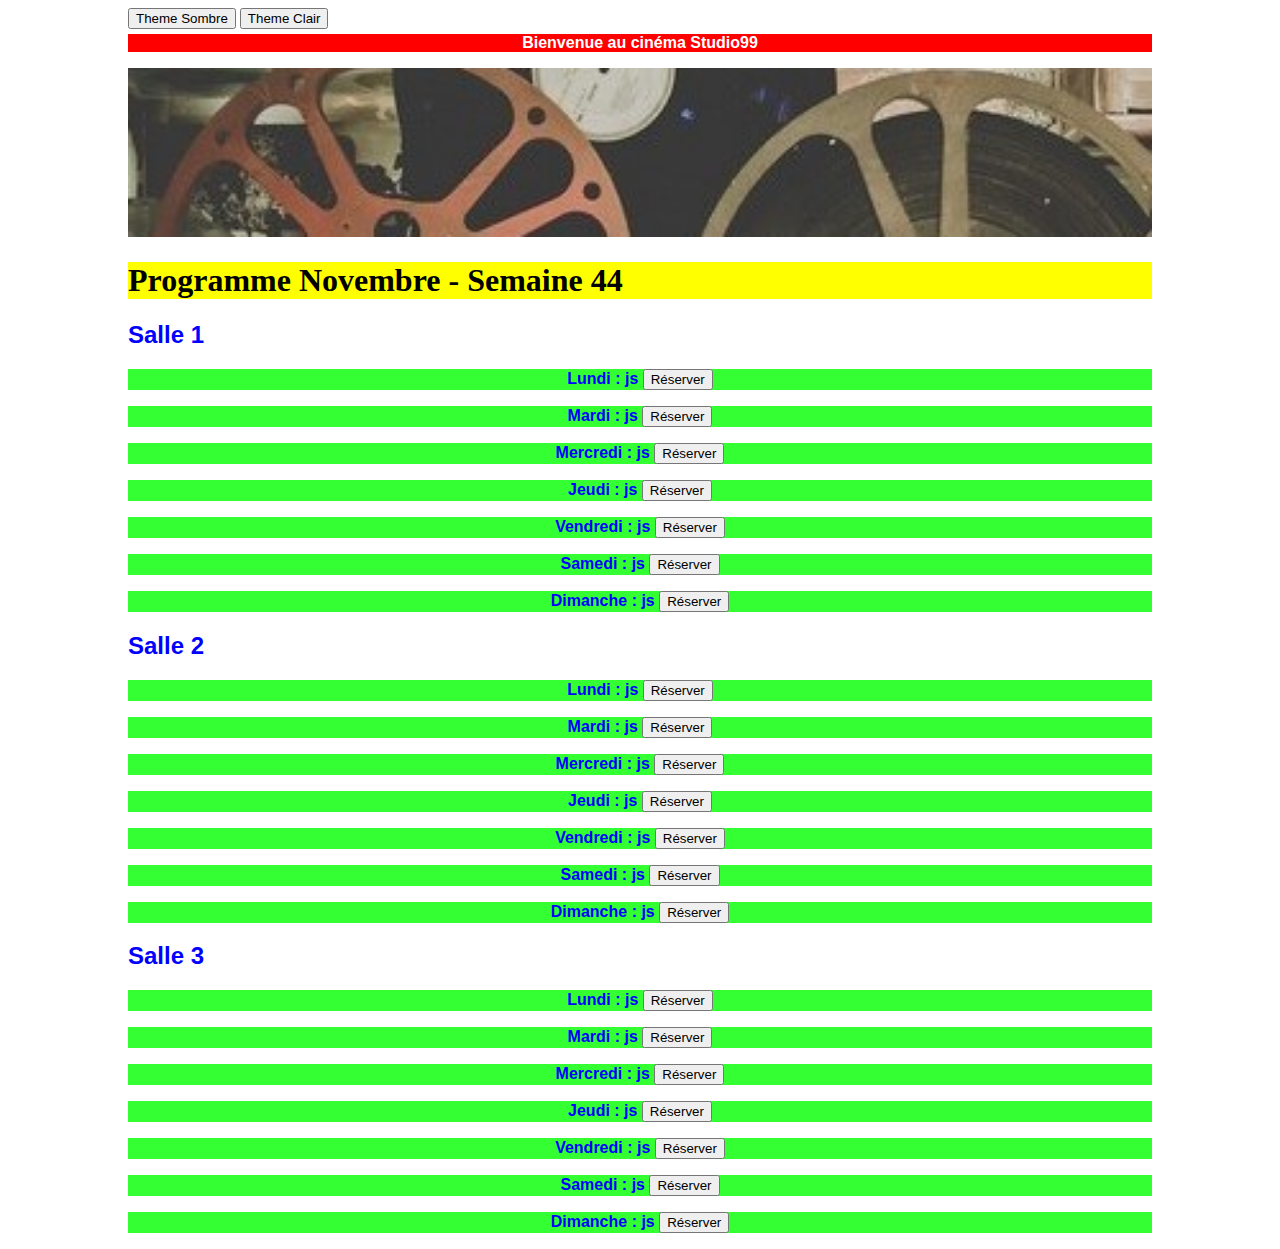
==== src/main/resources/public/index.html @ f0662b4d "tidied up and added GetAll for wovies.html" ====
<!DOCTYPE html>


<html lang='fr'>
	<head>
		<meta charset="UTF-8">
		<title>Studio99 - Accueil</title>
		
		<link rel="shortcut icon" type="image/x-icon" href="peli.ico">
		<link rel="stylesheet" type="text/css" title="Light" href="css/Light-Studio99_Wovies.css">
		<link rel="alternate stylesheet" type="text/css" title="Dark" href="css/Dark-Studio99_Wovies.css"> 
		<meta name="description" content="Salles de Cinéma dans tous le sud-ouest.">
		
		<script type="text/javascript" src="js/Studio99_Wovies.js"></script>
	
	</head>
	<body>
			<div id="theme">
			<button type="button" onclick="switch_style('Dark');return false;" name="Dark" value="Dark Theme" id="Dark">Theme Sombre</button>
			<button type="button" onclick="switch_style('Light');return false;" name="Light" value="Light Theme" id="Light">Theme Clair</button>
			</div>
		<header>
			<p id="bienvenue">Bienvenue au cinéma Studio99</p>
			<img src="img/cinema.jpg" id="main_pic" alt="Cinema">
		</header>
		
		<div>
			<h1>Programme  Novembre - Semaine 44<br></h1>
			<div>
			
				<h2>Salle 1<br></h2>
				<p>Lundi : js <input onclick="" type="button" value="Réserver"></p>
				<p>Mardi : js <input onclick="" type="button" value="Réserver"></p>
				<p>Mercredi : js <input onclick="" type="button" value="Réserver"></p>
				<p>Jeudi : js <input onclick="" type="button" value="Réserver"></p>
				<p>Vendredi : js <input onclick="" type="button" value="Réserver"></p>
				<p>Samedi : js <input onclick="" type="button" value="Réserver"></p>
				<p>Dimanche : js <input onclick="" type="button" value="Réserver"></p>
			</div>
			
			<div>
				<h2>Salle 2</h2>
				<p>Lundi : js <input onclick="" type="button" value="Réserver"></p>
				<p>Mardi : js <input onclick="" type="button" value="Réserver"></p>
				<p>Mercredi : js <input onclick="" type="button" value="Réserver"></p>
				<p>Jeudi : js <input onclick="" type="button" value="Réserver"></p>
				<p>Vendredi : js <input onclick="" type="button" value="Réserver"></p>
				<p>Samedi : js <input onclick="" type="button" value="Réserver"></p>
				<p>Dimanche : js <input onclick="" type="button" value="Réserver"></p>
			</div>
			
			<div>
				<h2>Salle 3</h2>
				<p>Lundi : js <input onclick="" type="button" value="Réserver"></p>
				<p>Mardi : js <input onclick="" type="button" value="Réserver"></p>
				<p>Mercredi : js <input onclick="" type="button" value="Réserver"></p>
				<p>Jeudi : js <input onclick="" type="button" value="Réserver"></p>
				<p>Vendredi : js <input onclick="" type="button" value="Réserver"></p>
				<p>Samedi : js <input onclick="" type="button" value="Réserver"></p>
				<p>Dimanche : js <input onclick="" type="button" value="Réserver"></p>
			</div>
		</div>
	</body>
</html>
---- src/main/resources/public/css/Light-Studio99_Wovies.css ----
body {
	background-color: white;
	color: white;
	width: 80%;
	margin-left: auto;
	margin-right: auto;
}
#Dark 
{
	position : center-left
}

p {
    color: blue;
    font-size: : 30px;
	background-color: rgba(0, 255, 0,0.8);
    font-family: Helvetica, Arial, serif;
    font-weight:bold;
    text-align:center;   
}

h1 {
   color:black; 
   font-style: bold;
   background-color: yellow;
}

h2 {
   color:blue; 
   font-family: compact, Arial, serif;
   

   
}

h4 {
   color:grey; 
   font-style: oblique;
   background-color: orange;
}

#main_pic {
	width: 100%;
}

#bienvenue{
	background-color: red;
	color: white;
	margin-top: 5px;
}

/* #theme
{
	// margin-top: 800 px;
	width: 30%;
} */
---- src/main/resources/public/css/Dark-Studio99_Wovies.css ----
body {
	background-color: black;
	color: white;
	width: 80%;
	margin-left: auto;
	margin-right: auto;
}

p {
    color: rgb(30, 145, 255);
    font-size: : 30px;
	background-color: rgba(100, 100, 100, 0.3);
    font-family: Helvetica, Arial, serif;
    font-weight:bold;
    text-align:center;   
}

h1 {
   color:white; 
   font-style: bold;
   background-color: rgba(80, 80, 80,0.6);
}

h2 {
   color:rgba(175, 175, 175,1); 

}
h4 {
   color:grey; 
   font-style: oblique;
   background-color: orange;
}

#main_pic {
	width: 100%;
}

#bienvenue{
	background-color: rgb(30, 145, 255);
	color: white;
	margin-top: 5px;
}
/* #theme
{
	// margin-top: 800 px;
	width: 30%;
} */
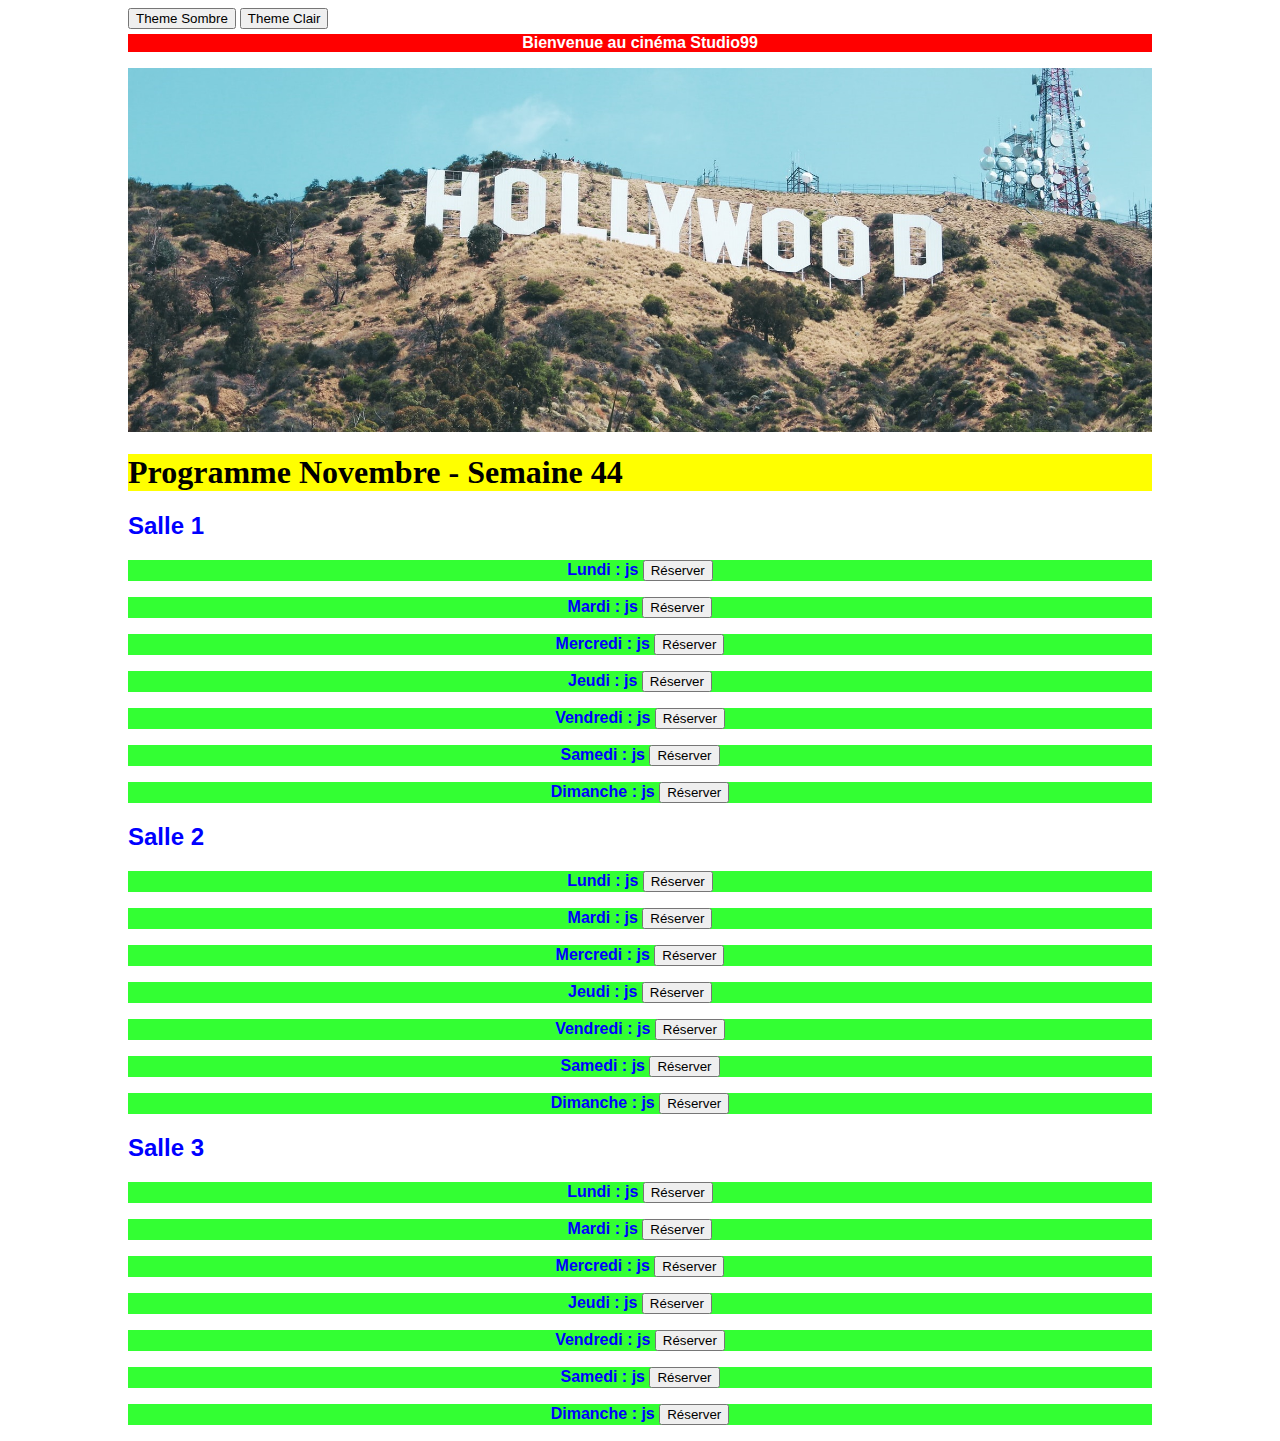
==== commit b02f3914: "modified css" ====
--- a/src/main/resources/public/index.html
+++ b/src/main/resources/public/index.html
@@ -7,11 +7,11 @@
 		<title>Studio99 - Accueil</title>
 		
 		<link rel="shortcut icon" type="image/x-icon" href="peli.ico">
-		<link rel="stylesheet" type="text/css" title="Light" href="css/Light-Studio99_Wovies.css">
-		<link rel="alternate stylesheet" type="text/css" title="Dark" href="css/Dark-Studio99_Wovies.css"> 
+		<link rel="stylesheet" type="text/css" title="Light" href="Light-Studio99_Wovies.css">
+		<link rel="alternate stylesheet" type="text/css" title="Dark" href="Dark-Studio99_Wovies.css"> 
 		<meta name="description" content="Salles de Cinéma dans tous le sud-ouest.">
 		
-		<script type="text/javascript" src="js/Studio99_Wovies.js"></script>
+		<script type="text/javascript" src="Studio99_Wovies.js"></script>
 	
 	</head>
 	<body>
@@ -21,7 +21,8 @@
 			</div>
 		<header>
 			<p id="bienvenue">Bienvenue au cinéma Studio99</p>
-			<img src="img/cinema.jpg" id="main_pic" alt="Cinema">
+			<div id="main_pic" alt="Cinema"></div>
+			
 		</header>
 		
 		<div>
--- a/src/main/resources/public/Light-Studio99_Wovies.css
+++ b/src/main/resources/public/Light-Studio99_Wovies.css
@@ -0,0 +1,55 @@
+body {
+	background-color: white;
+	color: white;
+	width: 80%;
+	margin-left: auto;
+	margin-right: auto;
+}
+
+p {
+    color: blue;
+    font-size: : 30px;
+	background-color: rgba(0, 255, 0,0.8);
+    font-family: Helvetica, Arial, serif;
+    font-weight:bold;
+    text-align:center;   
+}
+
+h1 {
+   color:black; 
+   font-style: bold;
+   background-color: yellow;
+}
+
+h2 {
+   color:blue; 
+   font-family: compact, Arial, serif;
+   
+
+   
+}
+
+h4 {
+   color:grey; 
+   font-style: oblique;
+   background-color: orange;
+}
+
+#main_pic {
+	width: 100%;
+	content: url(Hollywood-day.jpg);	
+	background-image: center;
+	background-image: fixed;	
+}
+
+#bienvenue{
+	background-color: red;
+	color: white;
+	margin-top: 5px;
+}
+
+/* #theme
+{
+	// margin-top: 800 px;
+	width: 30%;
+} */--- a/src/main/resources/public/Dark-Studio99_Wovies.css
+++ b/src/main/resources/public/Dark-Studio99_Wovies.css
@@ -0,0 +1,53 @@
+body {
+	background-color: black;
+	color: white;
+	width: 80%;
+	margin-left: auto;
+	margin-right: auto;
+}
+
+#Dark 
+{
+	position : center-left
+}
+p {
+    color: rgb(30, 145, 255);
+    font-size: : 30px;
+	background-color: rgba(100, 100, 100, 0.3);
+    font-family: Helvetica, Arial, serif;
+    font-weight:bold;
+    text-align:center;   
+}
+
+h1 {
+   color:white; 
+   font-style: bold;
+   background-color: rgba(80, 80, 80,0.6);
+}
+
+h2 {
+   color:rgba(175, 175, 175,1); 
+
+}
+h4 {
+   color:grey; 
+   font-style: oblique;
+   background-color: orange;
+}
+
+#main_pic {
+	width: 100%;
+	content	: url(wallE.jpg);
+	
+}
+
+#bienvenue{
+	background-color: rgb(30, 145, 255);
+	color: white;
+	margin-top: 5px;
+}
+/* #theme
+{
+	// margin-top: 800 px;
+	width: 30%;
+} */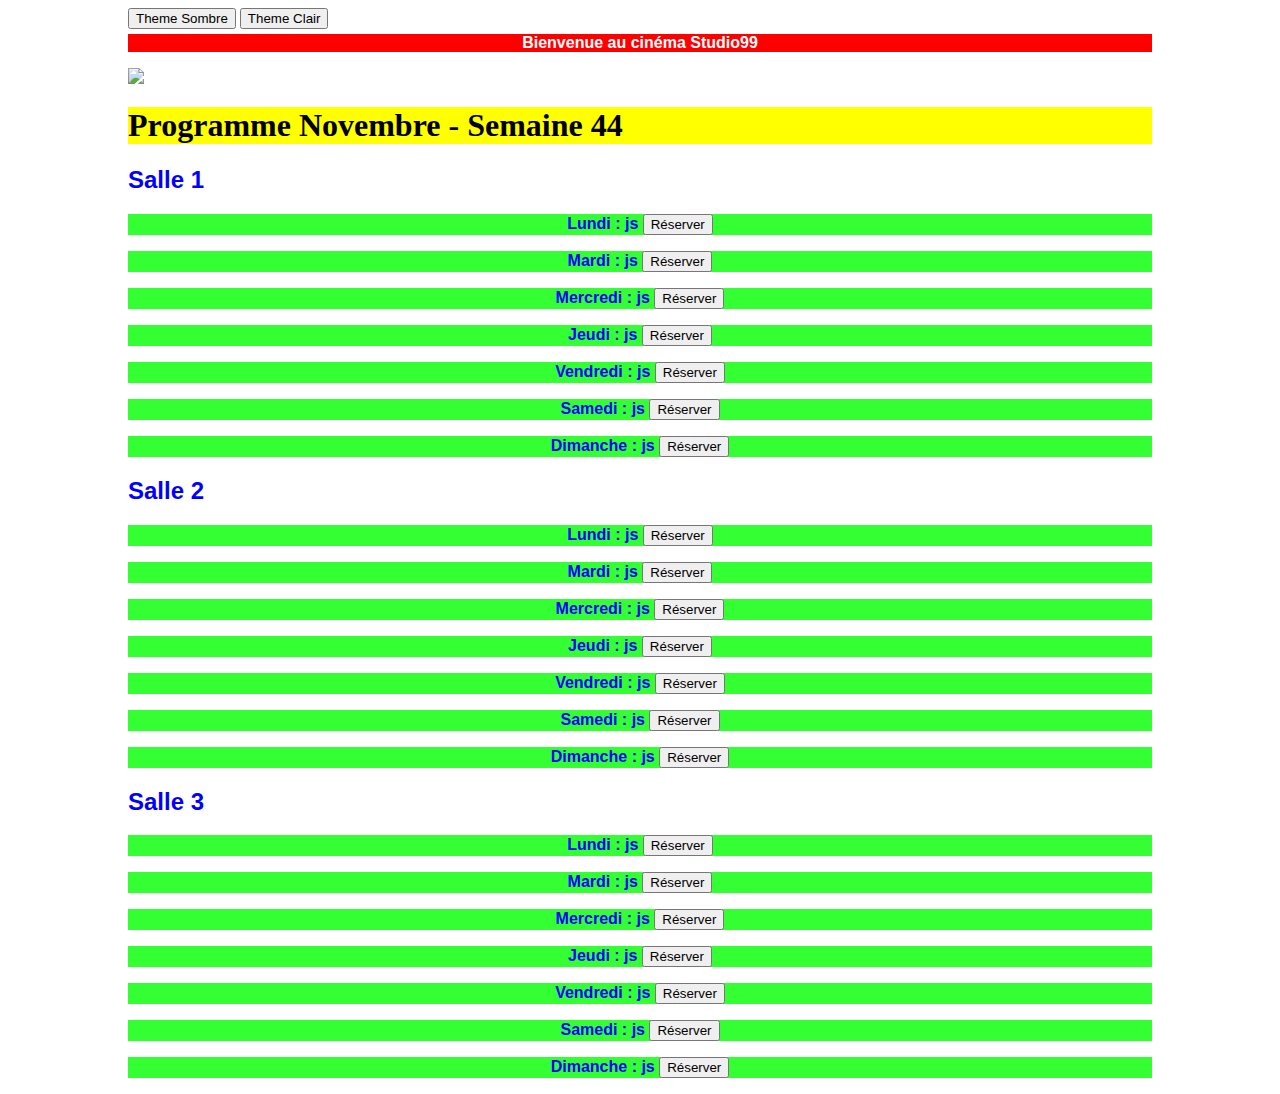
==== commit 8281a6eb: "fixed merge" ====
--- a/src/main/resources/public/index.html
+++ b/src/main/resources/public/index.html
@@ -7,11 +7,11 @@
 		<title>Studio99 - Accueil</title>
 		
 		<link rel="shortcut icon" type="image/x-icon" href="peli.ico">
-		<link rel="stylesheet" type="text/css" title="Light" href="Light-Studio99_Wovies.css">
-		<link rel="alternate stylesheet" type="text/css" title="Dark" href="Dark-Studio99_Wovies.css"> 
+		<link rel="stylesheet" type="text/css" title="Light" href="css/Light-Studio99_Wovies.css">
+		<link rel="alternate stylesheet" type="text/css" title="Dark" href="css/Dark-Studio99_Wovies.css"> 
 		<meta name="description" content="Salles de Cinéma dans tous le sud-ouest.">
 		
-		<script type="text/javascript" src="Studio99_Wovies.js"></script>
+		<script type="text/javascript" src="js/Studio99_Wovies.js"></script>
 	
 	</head>
 	<body>
@@ -21,8 +21,7 @@
 			</div>
 		<header>
 			<p id="bienvenue">Bienvenue au cinéma Studio99</p>
-			<div id="main_pic" alt="Cinema"></div>
-			
+			<img src="img/cinema.jpg" id="main_pic" alt="Cinema">
 		</header>
 		
 		<div>
--- a/src/main/resources/public/css/Light-Studio99_Wovies.css
+++ b/src/main/resources/public/css/Light-Studio99_Wovies.css
@@ -0,0 +1,55 @@
+body {
+	background-color: white;
+	color: white;
+	width: 80%;
+	margin-left: auto;
+	margin-right: auto;
+}
+
+p {
+    color: blue;
+    font-size: : 30px;
+	background-color: rgba(0, 255, 0,0.8);
+    font-family: Helvetica, Arial, serif;
+    font-weight:bold;
+    text-align:center;   
+}
+
+h1 {
+   color:black; 
+   font-style: bold;
+   background-color: yellow;
+}
+
+h2 {
+   color:blue; 
+   font-family: compact, Arial, serif;
+   
+
+   
+}
+
+h4 {
+   color:grey; 
+   font-style: oblique;
+   background-color: orange;
+}
+
+#main_pic {
+	width: 100%;
+	content: url(Hollywood-day.jpg);	
+	background-image: center;
+	background-image: fixed;	
+}
+
+#bienvenue{
+	background-color: red;
+	color: white;
+	margin-top: 5px;
+}
+
+/* #theme
+{
+	// margin-top: 800 px;
+	width: 30%;
+} */--- a/src/main/resources/public/css/Dark-Studio99_Wovies.css
+++ b/src/main/resources/public/css/Dark-Studio99_Wovies.css
@@ -0,0 +1,53 @@
+body {
+	background-color: black;
+	color: white;
+	width: 80%;
+	margin-left: auto;
+	margin-right: auto;
+}
+
+#Dark 
+{
+	position : center-left
+}
+p {
+    color: rgb(30, 145, 255);
+    font-size: : 30px;
+	background-color: rgba(100, 100, 100, 0.3);
+    font-family: Helvetica, Arial, serif;
+    font-weight:bold;
+    text-align:center;   
+}
+
+h1 {
+   color:white; 
+   font-style: bold;
+   background-color: rgba(80, 80, 80,0.6);
+}
+
+h2 {
+   color:rgba(175, 175, 175,1); 
+
+}
+h4 {
+   color:grey; 
+   font-style: oblique;
+   background-color: orange;
+}
+
+#main_pic {
+	width: 100%;
+	content	: url(wallE.jpg);
+	
+}
+
+#bienvenue{
+	background-color: rgb(30, 145, 255);
+	color: white;
+	margin-top: 5px;
+}
+/* #theme
+{
+	// margin-top: 800 px;
+	width: 30%;
+} */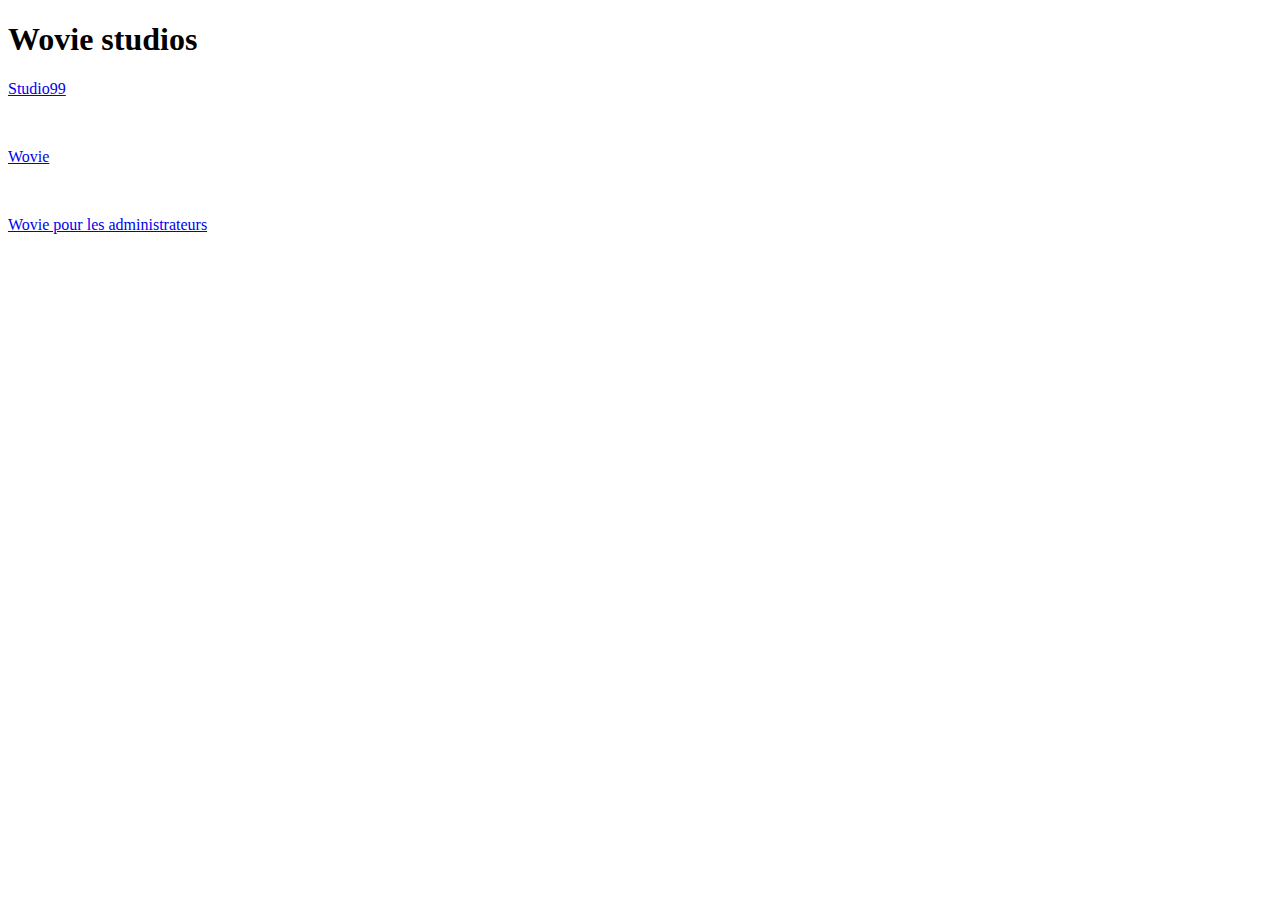
==== commit 0ac01b72: "Main index HTML" ====
--- a/src/main/resources/public/index.html
+++ b/src/main/resources/public/index.html
@@ -1,64 +1,22 @@
 <!DOCTYPE html>
-
 
 <html lang='fr'>
 	<head>
 		<meta charset="UTF-8">
-		<title>Studio99 - Accueil</title>
-		
-		<link rel="shortcut icon" type="image/x-icon" href="peli.ico">
-		<link rel="stylesheet" type="text/css" title="Light" href="css/Light-Studio99_Wovies.css">
-		<link rel="alternate stylesheet" type="text/css" title="Dark" href="css/Dark-Studio99_Wovies.css"> 
-		<meta name="description" content="Salles de Cinéma dans tous le sud-ouest.">
-		
-		<script type="text/javascript" src="js/Studio99_Wovies.js"></script>
-	
+		<title>Wovie studios</title>
+		<meta name="description" content="Fusion entre Wovie et Studio99">
 	</head>
 	<body>
-			<div id="theme">
-			<button type="button" onclick="switch_style('Dark');return false;" name="Dark" value="Dark Theme" id="Dark">Theme Sombre</button>
-			<button type="button" onclick="switch_style('Light');return false;" name="Light" value="Light Theme" id="Light">Theme Clair</button>
-			</div>
 		<header>
-			<p id="bienvenue">Bienvenue au cinéma Studio99</p>
-			<img src="img/cinema.jpg" id="main_pic" alt="Cinema">
+			<h1>Wovie studios</h1>
 		</header>
-		
 		<div>
-			<h1>Programme  Novembre - Semaine 44<br></h1>
-			<div>
+			<a href="Studio99.html">Studio99</a>
+			<p><br></p>
+			<a href="Wovies.html">Wovie</a>
+			<p><br></p>
+			<a href="Wovies_admin.html">Wovie pour les administrateurs</a>
+		</div>
 			
-				<h2>Salle 1<br></h2>
-				<p>Lundi : js <input onclick="" type="button" value="Réserver"></p>
-				<p>Mardi : js <input onclick="" type="button" value="Réserver"></p>
-				<p>Mercredi : js <input onclick="" type="button" value="Réserver"></p>
-				<p>Jeudi : js <input onclick="" type="button" value="Réserver"></p>
-				<p>Vendredi : js <input onclick="" type="button" value="Réserver"></p>
-				<p>Samedi : js <input onclick="" type="button" value="Réserver"></p>
-				<p>Dimanche : js <input onclick="" type="button" value="Réserver"></p>
-			</div>
-			
-			<div>
-				<h2>Salle 2</h2>
-				<p>Lundi : js <input onclick="" type="button" value="Réserver"></p>
-				<p>Mardi : js <input onclick="" type="button" value="Réserver"></p>
-				<p>Mercredi : js <input onclick="" type="button" value="Réserver"></p>
-				<p>Jeudi : js <input onclick="" type="button" value="Réserver"></p>
-				<p>Vendredi : js <input onclick="" type="button" value="Réserver"></p>
-				<p>Samedi : js <input onclick="" type="button" value="Réserver"></p>
-				<p>Dimanche : js <input onclick="" type="button" value="Réserver"></p>
-			</div>
-			
-			<div>
-				<h2>Salle 3</h2>
-				<p>Lundi : js <input onclick="" type="button" value="Réserver"></p>
-				<p>Mardi : js <input onclick="" type="button" value="Réserver"></p>
-				<p>Mercredi : js <input onclick="" type="button" value="Réserver"></p>
-				<p>Jeudi : js <input onclick="" type="button" value="Réserver"></p>
-				<p>Vendredi : js <input onclick="" type="button" value="Réserver"></p>
-				<p>Samedi : js <input onclick="" type="button" value="Réserver"></p>
-				<p>Dimanche : js <input onclick="" type="button" value="Réserver"></p>
-			</div>
-		</div>
 	</body>
 </html>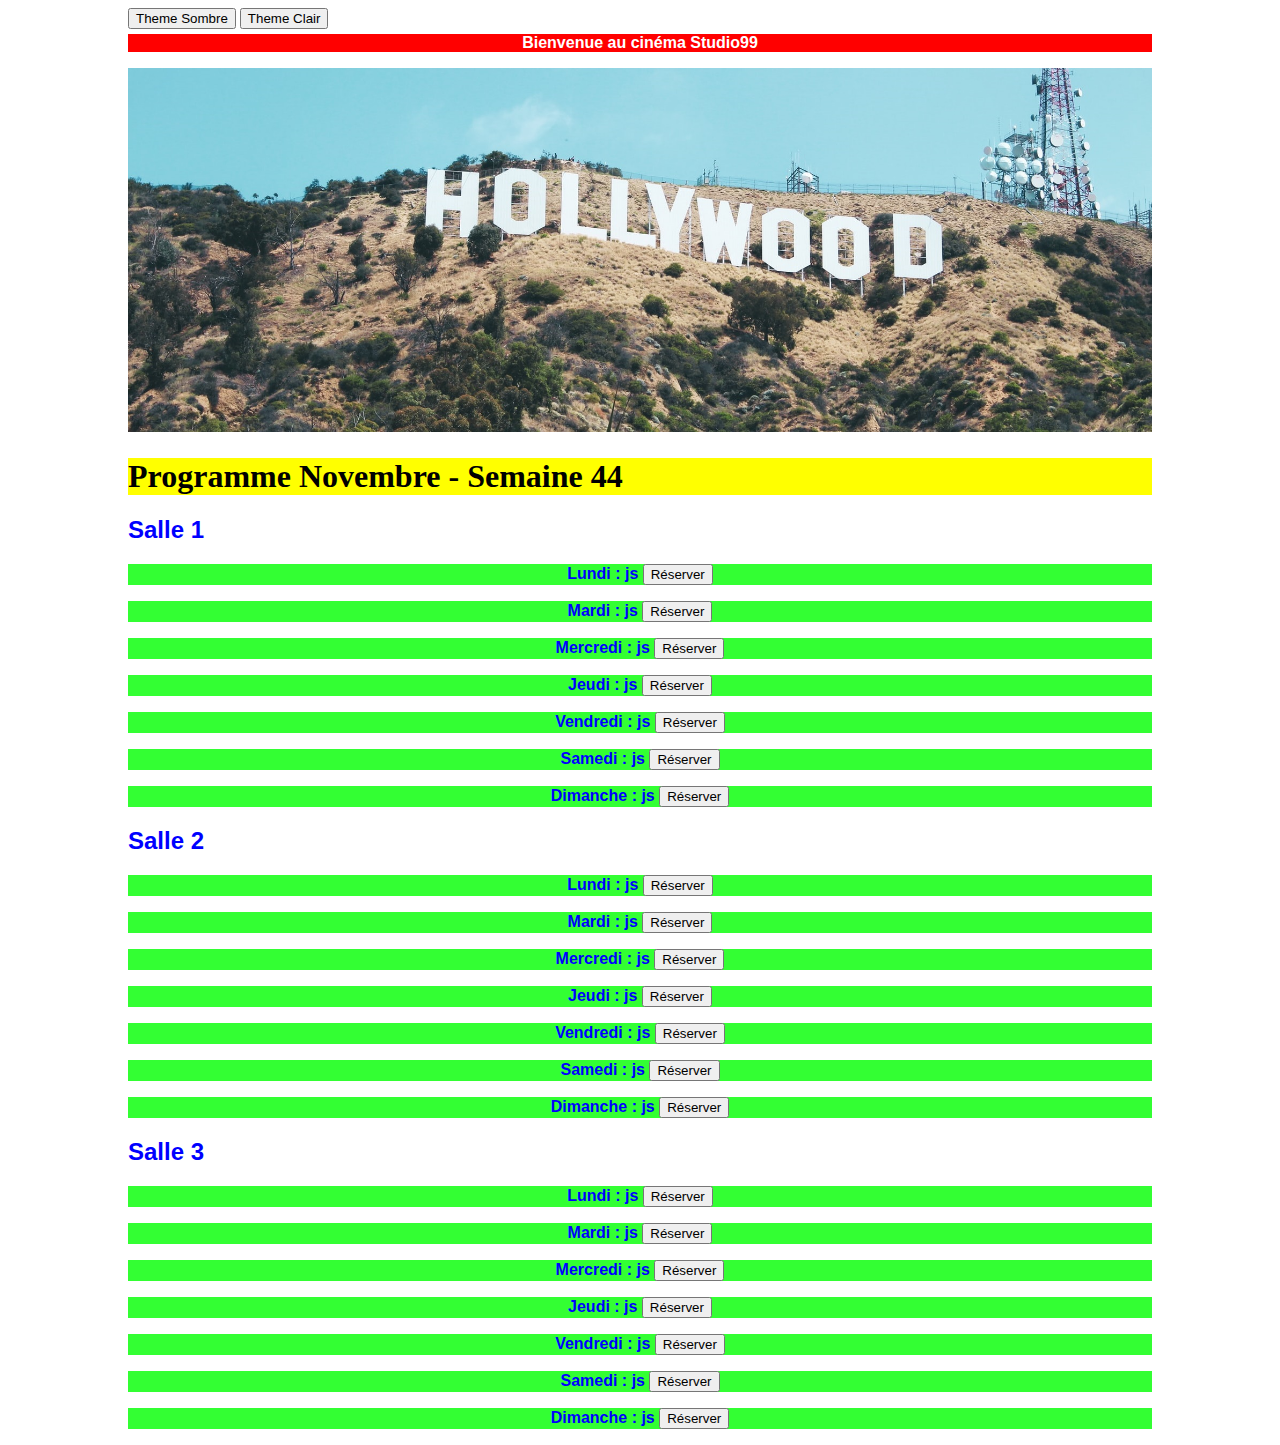
==== commit d417478c: "MaJ mode Light + Dark, ajout du folder img" ====
--- a/src/main/resources/public/index.html
+++ b/src/main/resources/public/index.html
@@ -1,22 +1,64 @@
 <!DOCTYPE html>
+
 
 <html lang='fr'>
 	<head>
 		<meta charset="UTF-8">
-		<title>Wovie studios</title>
-		<meta name="description" content="Fusion entre Wovie et Studio99">
+		<title>Studio99 - Accueil</title>
+		
+		<link rel="shortcut icon" type="image/x-icon" href="img/peli.ico">
+		<link rel="stylesheet" type="text/css" title="Light" href="css/Light-Studio99_Wovies.css">
+		<link rel="alternate stylesheet" type="text/css" title="Dark" href="css/Dark-Studio99_Wovies.css"> 
+		<meta name="description" content="Salles de Cinéma dans tous le sud-ouest.">
+		
+		<script type="text/javascript" src="js/Studio99_Wovies.js"></script>
+	
 	</head>
 	<body>
+			<div id="theme">
+			<button type="button" onclick="switch_style('Dark');return false;" name="Dark" value="Dark Theme" id="Dark">Theme Sombre</button>
+			<button type="button" onclick="switch_style('Light');return false;" name="Light" value="Light Theme" id="Light">Theme Clair</button>
+			</div>
 		<header>
-			<h1>Wovie studios</h1>
+			<p id="bienvenue">Bienvenue au cinéma Studio99</p>
+			<img src="img/Hollywood-day.jpg" id="main_pic" alt="Cinema">
 		</header>
+		
 		<div>
-			<a href="Studio99.html">Studio99</a>
-			<p><br></p>
-			<a href="Wovies.html">Wovie</a>
-			<p><br></p>
-			<a href="Wovies_admin.html">Wovie pour les administrateurs</a>
+			<h1>Programme  Novembre - Semaine 44<br></h1>
+			<div>
+			
+				<h2>Salle 1<br></h2>
+				<p>Lundi : js <input onclick="" type="button" value="Réserver"></p>
+				<p>Mardi : js <input onclick="" type="button" value="Réserver"></p>
+				<p>Mercredi : js <input onclick="" type="button" value="Réserver"></p>
+				<p>Jeudi : js <input onclick="" type="button" value="Réserver"></p>
+				<p>Vendredi : js <input onclick="" type="button" value="Réserver"></p>
+				<p>Samedi : js <input onclick="" type="button" value="Réserver"></p>
+				<p>Dimanche : js <input onclick="" type="button" value="Réserver"></p>
+			</div>
+			
+			<div>
+				<h2>Salle 2</h2>
+				<p>Lundi : js <input onclick="" type="button" value="Réserver"></p>
+				<p>Mardi : js <input onclick="" type="button" value="Réserver"></p>
+				<p>Mercredi : js <input onclick="" type="button" value="Réserver"></p>
+				<p>Jeudi : js <input onclick="" type="button" value="Réserver"></p>
+				<p>Vendredi : js <input onclick="" type="button" value="Réserver"></p>
+				<p>Samedi : js <input onclick="" type="button" value="Réserver"></p>
+				<p>Dimanche : js <input onclick="" type="button" value="Réserver"></p>
+			</div>
+			
+			<div>
+				<h2>Salle 3</h2>
+				<p>Lundi : js <input onclick="" type="button" value="Réserver"></p>
+				<p>Mardi : js <input onclick="" type="button" value="Réserver"></p>
+				<p>Mercredi : js <input onclick="" type="button" value="Réserver"></p>
+				<p>Jeudi : js <input onclick="" type="button" value="Réserver"></p>
+				<p>Vendredi : js <input onclick="" type="button" value="Réserver"></p>
+				<p>Samedi : js <input onclick="" type="button" value="Réserver"></p>
+				<p>Dimanche : js <input onclick="" type="button" value="Réserver"></p>
+			</div>
 		</div>
-			
 	</body>
 </html>--- a/src/main/resources/public/css/Light-Studio99_Wovies.css
+++ b/src/main/resources/public/css/Light-Studio99_Wovies.css
@@ -0,0 +1,52 @@
+body {
+	background-color: white;
+	color: white;
+	width: 80%;
+	margin-left: auto;
+	margin-right: auto;
+}
+
+p {
+    color: blue;
+    font-size: : 30px;
+	background-color: rgba(0, 255, 0,0.8);
+    font-family: Helvetica, Arial, serif;
+    font-weight:bold;
+    text-align:center;   
+}
+
+h1 {
+   color:black; 
+   font-style: bold;
+   background-color: yellow;
+}
+
+h2 {
+   color:blue; 
+   font-family: compact, Arial, serif;
+
+}
+
+h4 {
+   color:grey; 
+   font-style: oblique;
+   background-color: orange;
+}
+
+#main_pic {
+	width: 100%;
+	content: url(../img/Hollywood-day.jpg);	
+	
+}
+
+#bienvenue{
+	background-color: red;
+	color: white;
+	margin-top: 5px;
+}
+
+/* #theme
+{
+	// margin-top: 800 px;
+	width: 30%;
+} */--- a/src/main/resources/public/css/Dark-Studio99_Wovies.css
+++ b/src/main/resources/public/css/Dark-Studio99_Wovies.css
@@ -0,0 +1,53 @@
+body {
+	background-color: black;
+	color: white;
+	width: 80%;
+	margin-left: auto;
+	margin-right: auto;
+}
+
+#Dark 
+{
+	position : center-left
+}
+p {
+    color: rgb(30, 145, 255);
+    font-size: : 30px;
+	background-color: rgba(100, 100, 100, 0.3);
+    font-family: Helvetica, Arial, serif;
+    font-weight:bold;
+    text-align:center;   
+}
+
+h1 {
+   color:white; 
+   font-style: bold;
+   background-color: rgba(80, 80, 80,0.6);
+}
+
+h2 {
+   color:rgba(175, 175, 175,1); 
+
+}
+h4 {
+   color:grey; 
+   font-style: oblique;
+   background-color: orange;
+}
+
+#main_pic {
+	width: 100%;
+	content: url(../img/wallE.jpg);
+	
+}
+
+#bienvenue{
+	background-color: rgb(30, 145, 255);
+	color: white;
+	margin-top: 5px;
+}
+/* #theme
+{
+	// margin-top: 800 px;
+	width: 30%;
+} */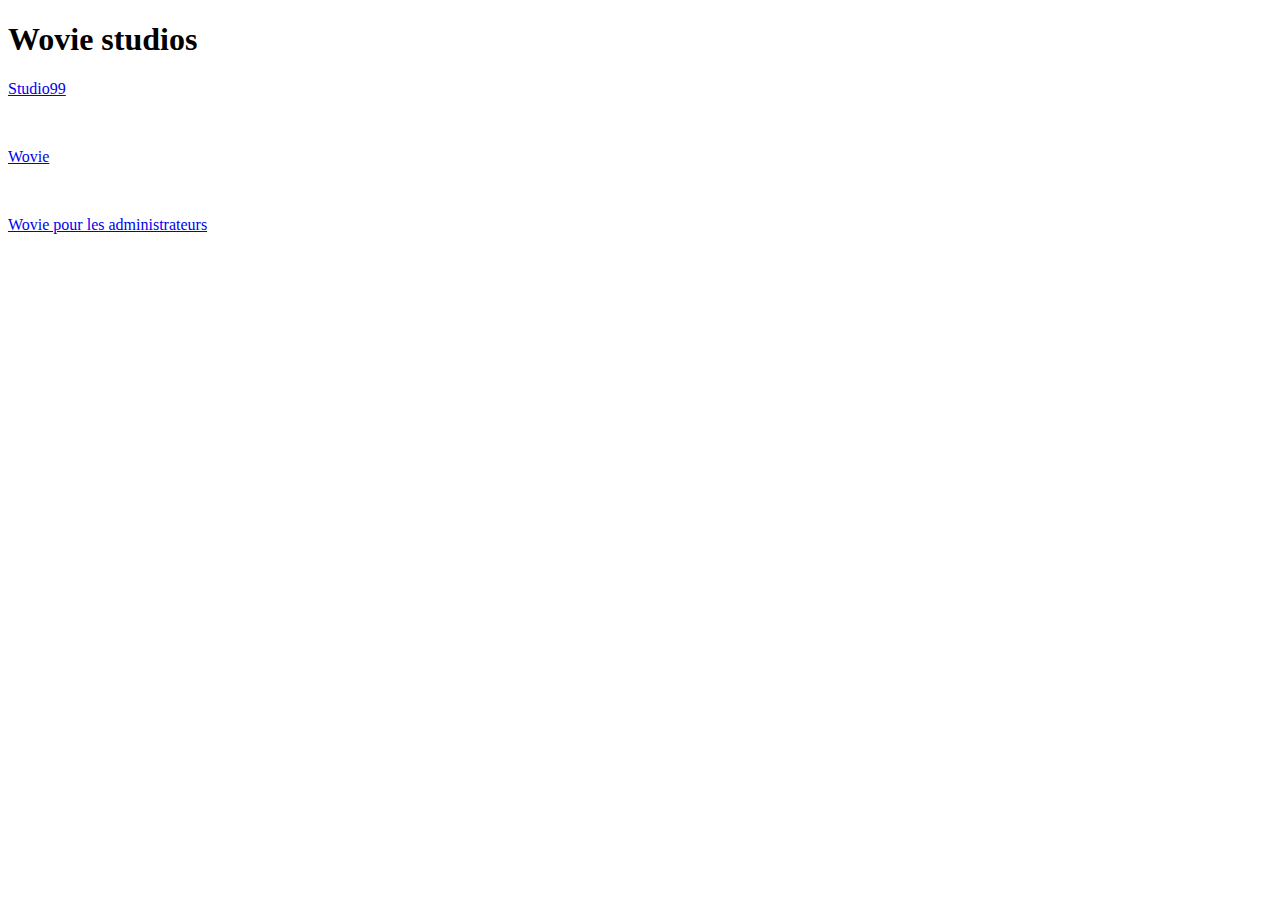
==== commit 0a63c50b: "merged index" ====
--- a/src/main/resources/public/index.html
+++ b/src/main/resources/public/index.html
@@ -1,64 +1,23 @@
 <!DOCTYPE html>
-
 
 <html lang='fr'>
 	<head>
 		<meta charset="UTF-8">
-		<title>Studio99 - Accueil</title>
 		
-		<link rel="shortcut icon" type="image/x-icon" href="img/peli.ico">
-		<link rel="stylesheet" type="text/css" title="Light" href="css/Light-Studio99_Wovies.css">
-		<link rel="alternate stylesheet" type="text/css" title="Dark" href="css/Dark-Studio99_Wovies.css"> 
-		<meta name="description" content="Salles de Cinéma dans tous le sud-ouest.">
-		
-		<script type="text/javascript" src="js/Studio99_Wovies.js"></script>
-	
+		<title>Wovie studios</title>
+		<meta name="description" content="Fusion entre Wovie et Studio99">
 	</head>
 	<body>
-			<div id="theme">
-			<button type="button" onclick="switch_style('Dark');return false;" name="Dark" value="Dark Theme" id="Dark">Theme Sombre</button>
-			<button type="button" onclick="switch_style('Light');return false;" name="Light" value="Light Theme" id="Light">Theme Clair</button>
-			</div>
 		<header>
-			<p id="bienvenue">Bienvenue au cinéma Studio99</p>
-			<img src="img/Hollywood-day.jpg" id="main_pic" alt="Cinema">
+			<h1>Wovie studios</h1>
 		</header>
-		
 		<div>
-			<h1>Programme  Novembre - Semaine 44<br></h1>
-			<div>
+			<a href="Studio99.html">Studio99</a>
+			<p><br></p>
+			<a href="Wovies.html">Wovie</a>
+			<p><br></p>
+			<a href="Wovies_admin.html">Wovie pour les administrateurs</a>
+		</div>
 			
-				<h2>Salle 1<br></h2>
-				<p>Lundi : js <input onclick="" type="button" value="Réserver"></p>
-				<p>Mardi : js <input onclick="" type="button" value="Réserver"></p>
-				<p>Mercredi : js <input onclick="" type="button" value="Réserver"></p>
-				<p>Jeudi : js <input onclick="" type="button" value="Réserver"></p>
-				<p>Vendredi : js <input onclick="" type="button" value="Réserver"></p>
-				<p>Samedi : js <input onclick="" type="button" value="Réserver"></p>
-				<p>Dimanche : js <input onclick="" type="button" value="Réserver"></p>
-			</div>
-			
-			<div>
-				<h2>Salle 2</h2>
-				<p>Lundi : js <input onclick="" type="button" value="Réserver"></p>
-				<p>Mardi : js <input onclick="" type="button" value="Réserver"></p>
-				<p>Mercredi : js <input onclick="" type="button" value="Réserver"></p>
-				<p>Jeudi : js <input onclick="" type="button" value="Réserver"></p>
-				<p>Vendredi : js <input onclick="" type="button" value="Réserver"></p>
-				<p>Samedi : js <input onclick="" type="button" value="Réserver"></p>
-				<p>Dimanche : js <input onclick="" type="button" value="Réserver"></p>
-			</div>
-			
-			<div>
-				<h2>Salle 3</h2>
-				<p>Lundi : js <input onclick="" type="button" value="Réserver"></p>
-				<p>Mardi : js <input onclick="" type="button" value="Réserver"></p>
-				<p>Mercredi : js <input onclick="" type="button" value="Réserver"></p>
-				<p>Jeudi : js <input onclick="" type="button" value="Réserver"></p>
-				<p>Vendredi : js <input onclick="" type="button" value="Réserver"></p>
-				<p>Samedi : js <input onclick="" type="button" value="Réserver"></p>
-				<p>Dimanche : js <input onclick="" type="button" value="Réserver"></p>
-			</div>
-		</div>
 	</body>
 </html>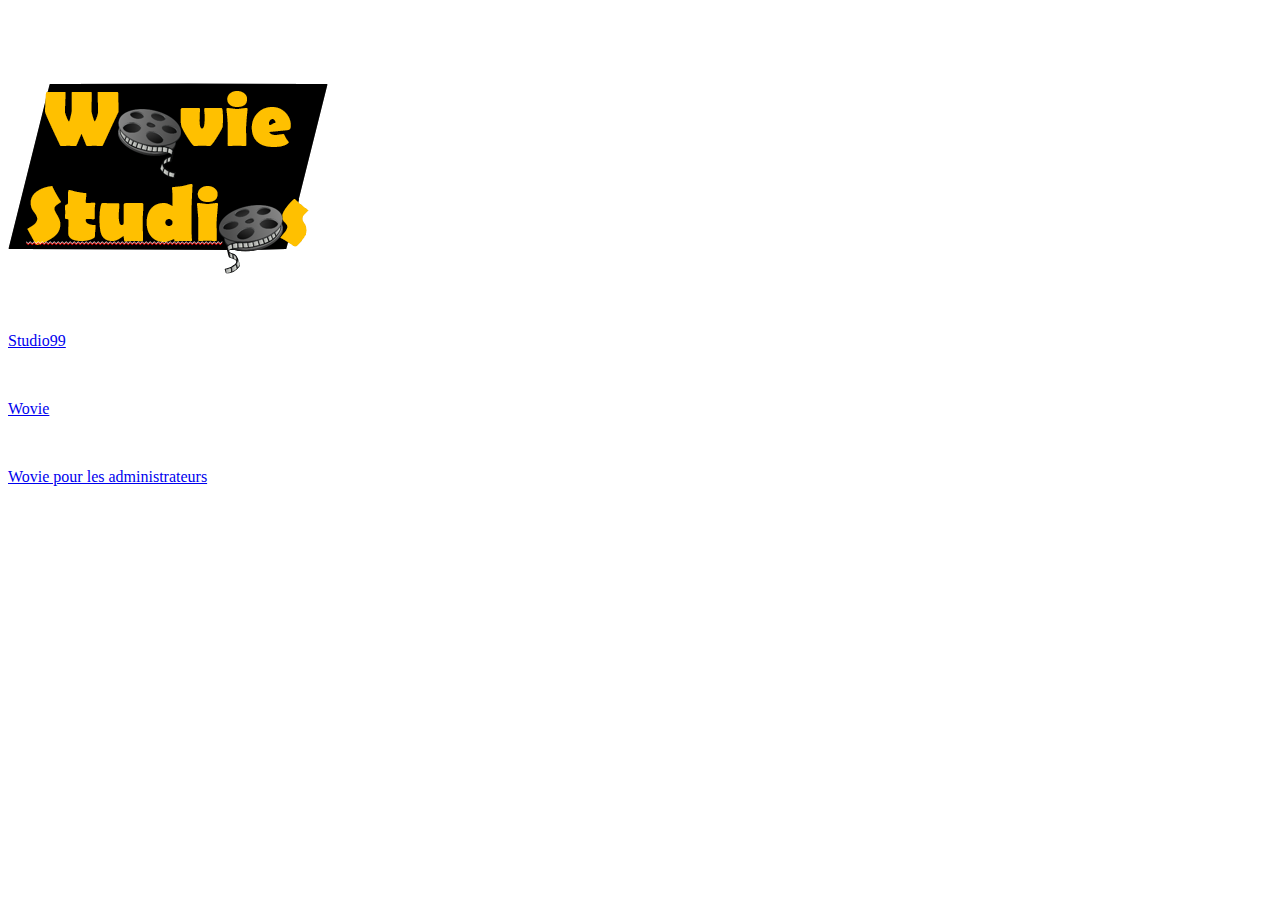
==== commit bccbe215: "CSS modif Get color" ====
--- a/src/main/resources/public/index.html
+++ b/src/main/resources/public/index.html
@@ -3,13 +3,13 @@
 <html lang='fr'>
 	<head>
 		<meta charset="UTF-8">
-		
 		<title>Wovie studios</title>
+		<link rel="shortcut icon" type="image/x-icon" href="img/peli.ico">
 		<meta name="description" content="Fusion entre Wovie et Studio99">
 	</head>
 	<body>
 		<header>
-			<h1>Wovie studios</h1>
+			<img src="img/ws.png" alt="Logo" />
 		</header>
 		<div>
 			<a href="Studio99.html">Studio99</a>
@@ -18,6 +18,5 @@
 			<p><br></p>
 			<a href="Wovies_admin.html">Wovie pour les administrateurs</a>
 		</div>
-			
 	</body>
 </html>